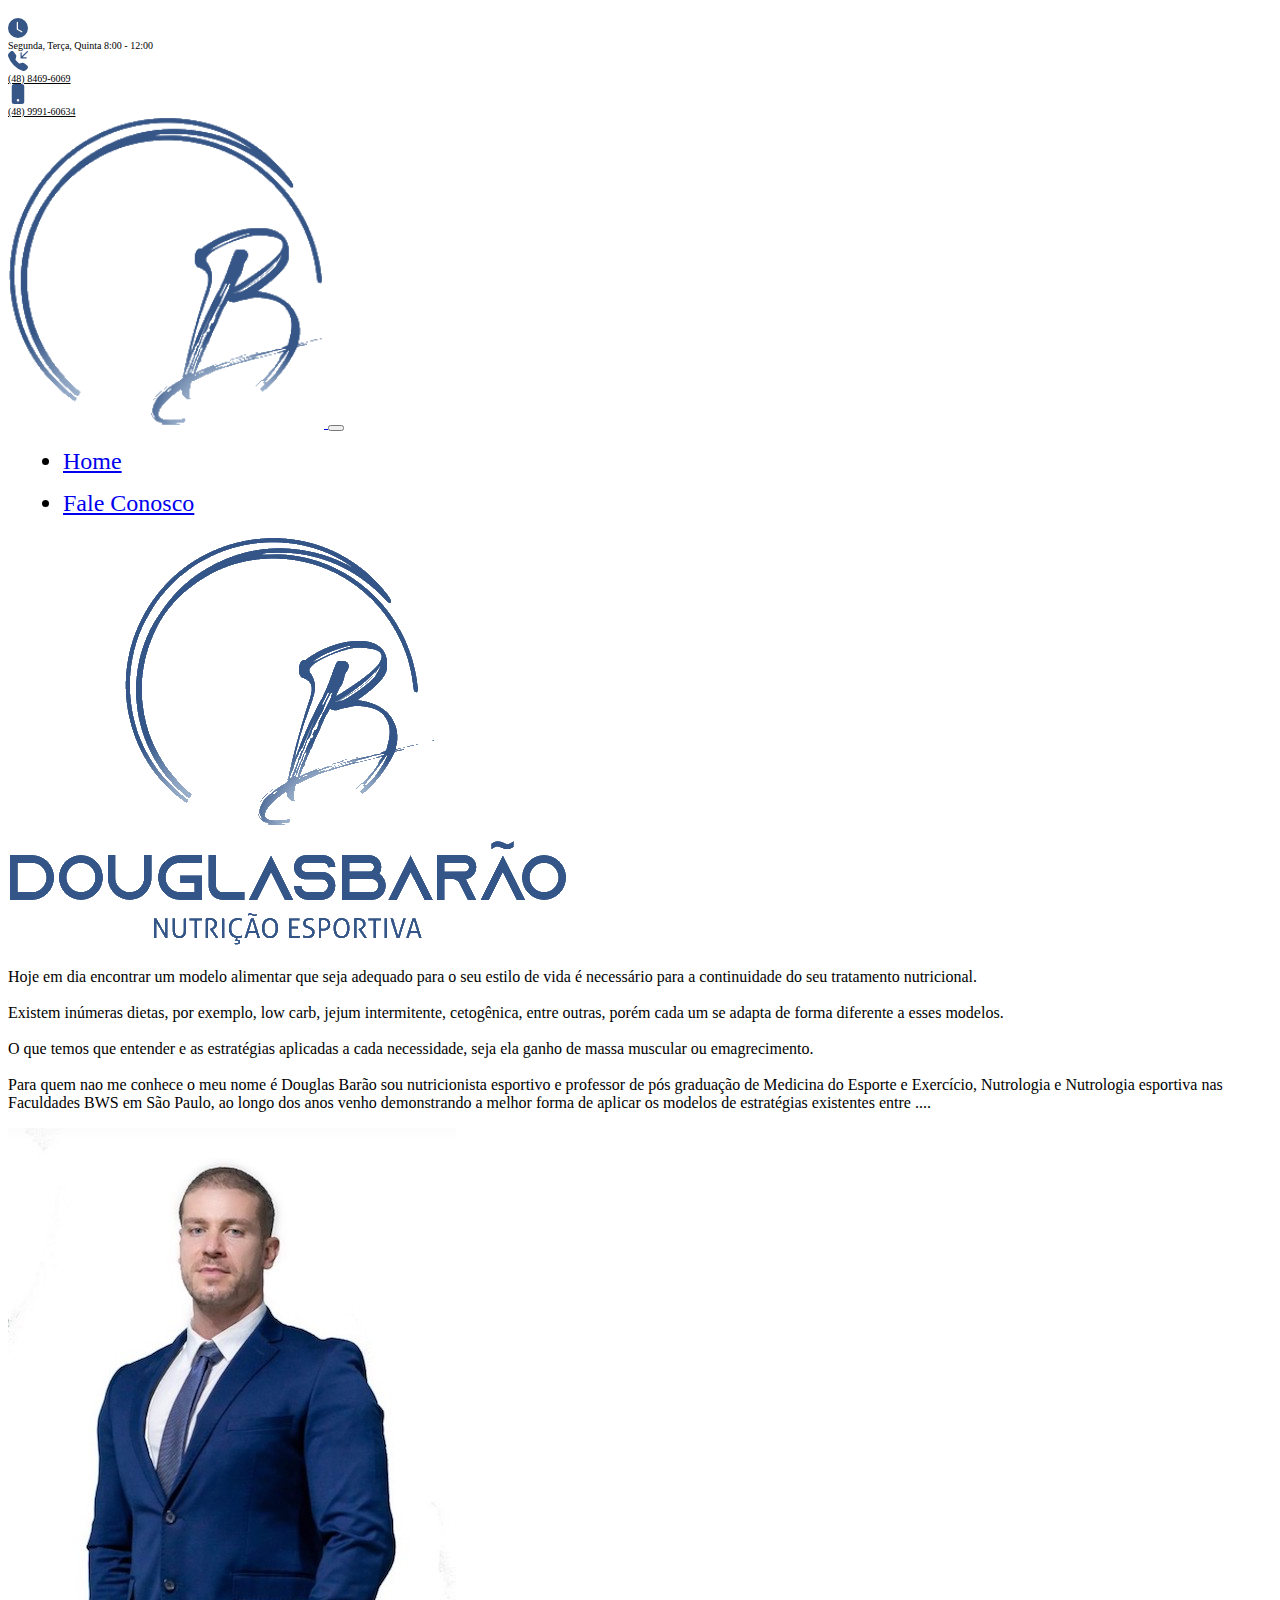
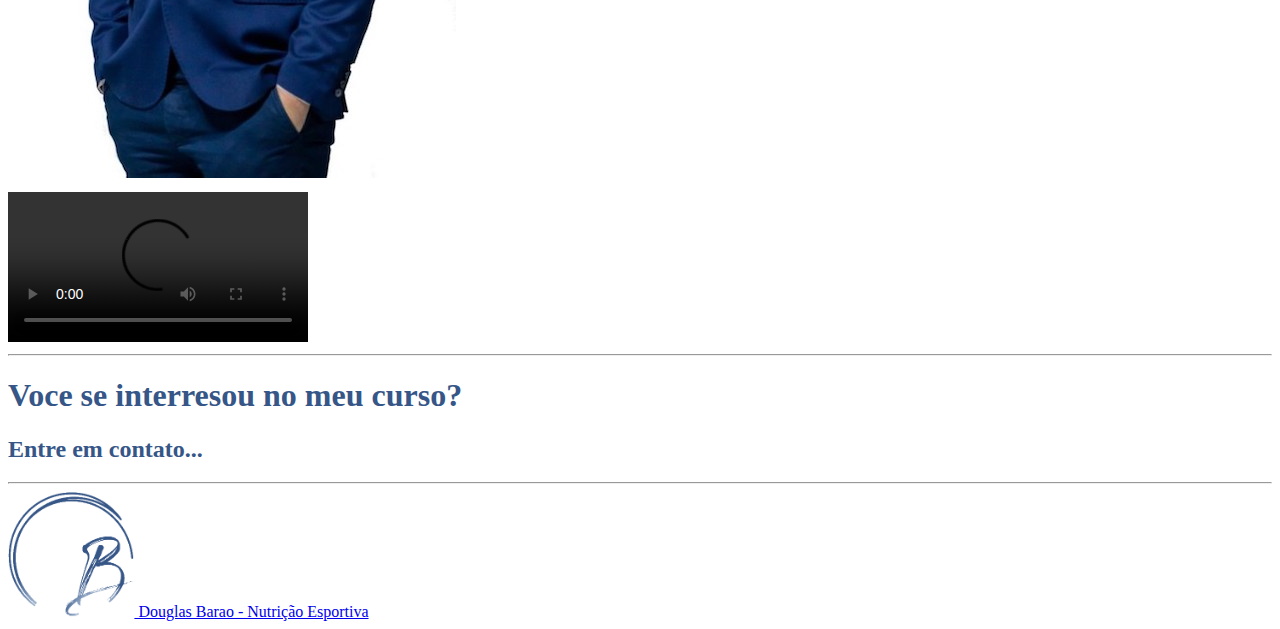
==== index.html @ 57d29540 "adding all files to github" ====
<!doctype html>
<html lang="en">
  <head>
    <!-- Required meta tags -->
    <meta charset="utf-8">
    <meta name="viewport" content="width=device-width, initial-scale=1">

    <!-- Bootstrap CSS -->
    <link rel="icon" type="image/png" href="./assets/images/logo4-transparent.png">
    <link href="https://cdn.jsdelivr.net/npm/bootstrap@5.0.0-beta1/dist/css/bootstrap.min.css" rel="stylesheet" integrity="sha384-giJF6kkoqNQ00vy+HMDP7azOuL0xtbfIcaT9wjKHr8RbDVddVHyTfAAsrekwKmP1" crossorigin="anonymous">
    <link rel="stylesheet" href="styles.css">
    <title>Douglas Baraõ - Nutrição Esportiva</title>
  </head>
  <body>

    <section class="container">
        <nav class="contact-info-header">
            <div class="row">
                <div class="col-sm-12 col-md-4 text-center">
                    <div class="contact-icon mb-2">
                        <svg xmlns="http://www.w3.org/2000/svg" width="20" height="20" fill="currentColor" class="bi bi-clock-fill" viewBox="0 0 16 16"><path fill-rule="evenodd" d="M16 8A8 8 0 1 1 0 8a8 8 0 0 1 16 0zM8 3.5a.5.5 0 0 0-1 0V9a.5.5 0 0 0 .252.434l3.5 2a.5.5 0 0 0 .496-.868L8 8.71V3.5z"/></svg>
                    </div>
                    <div class="days-hours">
                        Segunda, Terça, Quinta 8:00 - 12:00
                    </div>
                </div>

                    <div class="col-sm-12 col-md-4 text-center">
                    <div class="contact-icon mb-2">
                        <svg xmlns="http://www.w3.org/2000/svg" width="20" height="20" fill="currentColor" class="bi bi-telephone-inbound-fill contact-icon" viewBox="0 0 16 16"><path fill-rule="evenodd" d="M1.885.511a1.745 1.745 0 0 1 2.61.163L6.29 2.98c.329.423.445.974.315 1.494l-.547 2.19a.678.678 0 0 0 .178.643l2.457 2.457a.678.678 0 0 0 .644.178l2.189-.547a1.745 1.745 0 0 1 1.494.315l2.306 1.794c.829.645.905 1.87.163 2.611l-1.034 1.034c-.74.74-1.846 1.065-2.877.702a18.634 18.634 0 0 1-7.01-4.42 18.634 18.634 0 0 1-4.42-7.009c-.362-1.03-.037-2.137.703-2.877L1.885.511zM15.854.146a.5.5 0 0 1 0 .708L11.707 5H14.5a.5.5 0 0 1 0 1h-4a.5.5 0 0 1-.5-.5v-4a.5.5 0 0 1 1 0v2.793L15.146.146a.5.5 0 0 1 .708 0z"></svg>
                    </div>
                    <div class="office-phone">
                        <a class="phone-link" href="tel:(48) 8469-6069">(48) 8469-6069</a></span>
                    </div>
                    </div>

                    <div class="col-sm-12 col-md-4 text-center">
                    <div class="contact-icon mb-2">
                        <svg xmlns="http://www.w3.org/2000/svg" width="20" height="20" fill="currentColor" class="bi bi-phone-fill contact-icon" viewBox="0 0 16 16"><path fill-rule="evenodd" d="M3 2a2 2 0 0 1 2-2h6a2 2 0 0 1 2 2v12a2 2 0 0 1-2 2H5a2 2 0 0 1-2-2V2zm6 11a1 1 0 1 1-2 0 1 1 0 0 1 2 0z"/></svg>
                    </div>
                    <div class="whatsapp-phone">
                        <a class="phone-link" href="tel:(48) 9991-60634">(48) 9991-60634</a></span>
                    </div>
                </div>
                </div>
            </div>
          </nav>
    </section>

    <section class="container mt-2">
        <nav class="navbar navbar-expand-lg navbar-light bg-light">
            <div class="container-fluid">
              <a class="navbar-brand" href="#">
                <img src="./assets/images/logo4-transparent.png" alt="" width="25%" height="" class="d-inline-block align-top">
              </a>
              <button class="navbar-toggler" type="button" data-bs-toggle="collapse" data-bs-target="#navbarTogglerDemo02" aria-controls="navbarTogglerDemo02" aria-expanded="false" aria-label="Toggle navigation">
                <span class="navbar-toggler-icon"></span>
              </button>
              <div class="collapse navbar-collapse" id="navbarTogglerDemo02">
                <ul class="navbar-nav me-auto mb-2 mb-lg-0 text-center">
                  <li class="nav-item">
                    <a class="nav-link active" aria-current="page" href="#">Home</a>
                  </li>
                  <!-- <li class="nav-item">
                    <a class="nav-link" href="#">Aulas e eventos</a>
                  </li> -->
                  <!-- <li class="nav-item">
                    <a class="nav-link" href="#" tabindex="-1" aria-disabled="true">Consultas</a>
                  </li> -->
                  <li class="nav-item">
                    <a class="nav-link" href="/#contact" tabindex="-1" aria-disabled="true">Fale Conosco</a>
                  </li>
                </ul>
              </div>
            </div>
          </nav>
    </section>
    
    
    <section class="container">
          <div class="row m-3">

            <div class="col-sm-12 col-md-6 col-lg-4  my-auto text-center">
              <img class="img-fluid" src="./assets/images/logo3-transparent.png">
          </div>

            <div class="col-sm-12 col-md-6 col-lg-4 my-auto text-center">
              <p>
                Hoje em dia encontrar um modelo alimentar que seja adequado para o seu estilo de vida é necessário para a continuidade do seu tratamento nutricional. 
                <br>
                <br>
                Existem inúmeras dietas, por exemplo, low carb, jejum intermitente, cetogênica, entre outras, porém cada um se adapta de forma diferente a esses modelos. 
                <br>
                <br>
                O que temos que entender e as estratégias aplicadas a cada necessidade, seja ela ganho de massa muscular ou emagrecimento. 
                <br>
                <br>
                Para quem nao me conhece o meu nome é Douglas Barão sou nutricionista esportivo e professor de pós graduação de Medicina do Esporte e Exercício, Nutrologia e Nutrologia esportiva nas Faculdades BWS em São Paulo, ao longo dos anos venho demonstrando a melhor forma de aplicar os modelos de estratégias existentes entre ....
              </p>
            </div>

            <div class="col-sm-12 col-md-12 col-lg-4 text-center">
              <img class="img-fluid profile-pic" src="./assets/images/preview.jpg">
            </div>

            

            
          </div>

        <div class="row">
            <div class="col-sm-12 text-center">
                <video controls>
                    <source src="" type="video/mp4">
                  Your browser does not support the video tag.
                  </video>
            </div>
            
        </div>
            
        
        
      </section>

    <section class="container mt-5 mb-5">
      <hr>
        <h1 id="contact" class="text-center">Voce se interresou no meu curso?</h1>
        <h2 class="text-center">Entre em contato...</h2>
        <hr>

        <div class="row contact-form mx-auto">
          <div class="engage-hub-form-embed" id="eh_form_6292966520913920" data-id="6292966520913920"> </div>
          </div>
        </div>
    </section>

    <section>
      <nav class="navbar navbar-light bg-light mt-5">
        <div class="container-fluid">
          <a class="navbar-brand footer" href="#">
            <img src="./assets/images/logo4-transparent.png" width="10%" class="d-inline-block align-top align-middle">
            Douglas Barao - Nutrição Esportiva</a>
        </div>
      </nav>
    </section>


    <!-- Optional JavaScript; choose one of the two! -->

    <!-- Option 1: Bootstrap Bundle with Popper -->
    <script src="https://cdn.jsdelivr.net/npm/bootstrap@5.0.0-beta1/dist/js/bootstrap.bundle.min.js" integrity="sha384-ygbV9kiqUc6oa4msXn9868pTtWMgiQaeYH7/t7LECLbyPA2x65Kgf80OJFdroafW" crossorigin="anonymous"></script>

    <script type="text/javascript" >var EhAPI = EhAPI || {}; EhAPI.after_load = function(){EhAPI.set_account('4vk7k6dva87l0l9sbqcbg350kk', 'gmailudkg');EhAPI.execute('rules');};(function(d,s,f) {var sc=document.createElement(s);sc.type='text/javascript';sc.async=true;sc.src=f;var m=document.getElementsByTagName(s)[0];m.parentNode.insertBefore(sc,m);   })(document, 'script', '//d2p078bqz5urf7.cloudfront.net/jsapi/ehform.js');</script>
    <!-- Option 2: Separate Popper and Bootstrap JS -->
    <!--
    <script src="https://cdn.jsdelivr.net/npm/@popperjs/core@2.5.4/dist/umd/popper.min.js" integrity="sha384-q2kxQ16AaE6UbzuKqyBE9/u/KzioAlnx2maXQHiDX9d4/zp8Ok3f+M7DPm+Ib6IU" crossorigin="anonymous"></script>
    <script src="https://cdn.jsdelivr.net/npm/bootstrap@5.0.0-beta1/dist/js/bootstrap.min.js" integrity="sha384-pQQkAEnwaBkjpqZ8RU1fF1AKtTcHJwFl3pblpTlHXybJjHpMYo79HY3hIi4NKxyj" crossorigin="anonymous"></script>
    -->
  </body>
</html>
---- styles.css ----
.contact-info-header {
    padding-top: 10px;
    font-family: azonix;
    font-size: 10px;
    color: rgb(54,86,135);
    background-color: white;

}

.phone-link, .days-hours {
    color: black;
    font-size: 10px;
}


.nav-item {
    font-size: 24px;
    margin: 15px;
}

.logo {
    max-width: 100%;
}

h1, h2  {
    font-family: azonix;
    color: rgb(54,86,135);
}


.form-label {
    font-family: azonix;
}

video {
    margin-top: 10px;
    max-width: 100%;

}

.footer {
    font-family: azonix;
}


@media only screen and (max-width: 500px) {
    .contact-icon {
        display: none;
    }

    .profile-pic {
        display: none;
    }
  }

/*! Generated by Font Squirrel (https://www.fontsquirrel.com) on December 24, 2020 */
@font-face {
    font-family: 'azonixregular';
    src: url('azonix-webfont.woff2') format('woff2'),
         url('azonix-webfont.woff') format('woff');
    font-weight: normal;
    font-style: normal;

}
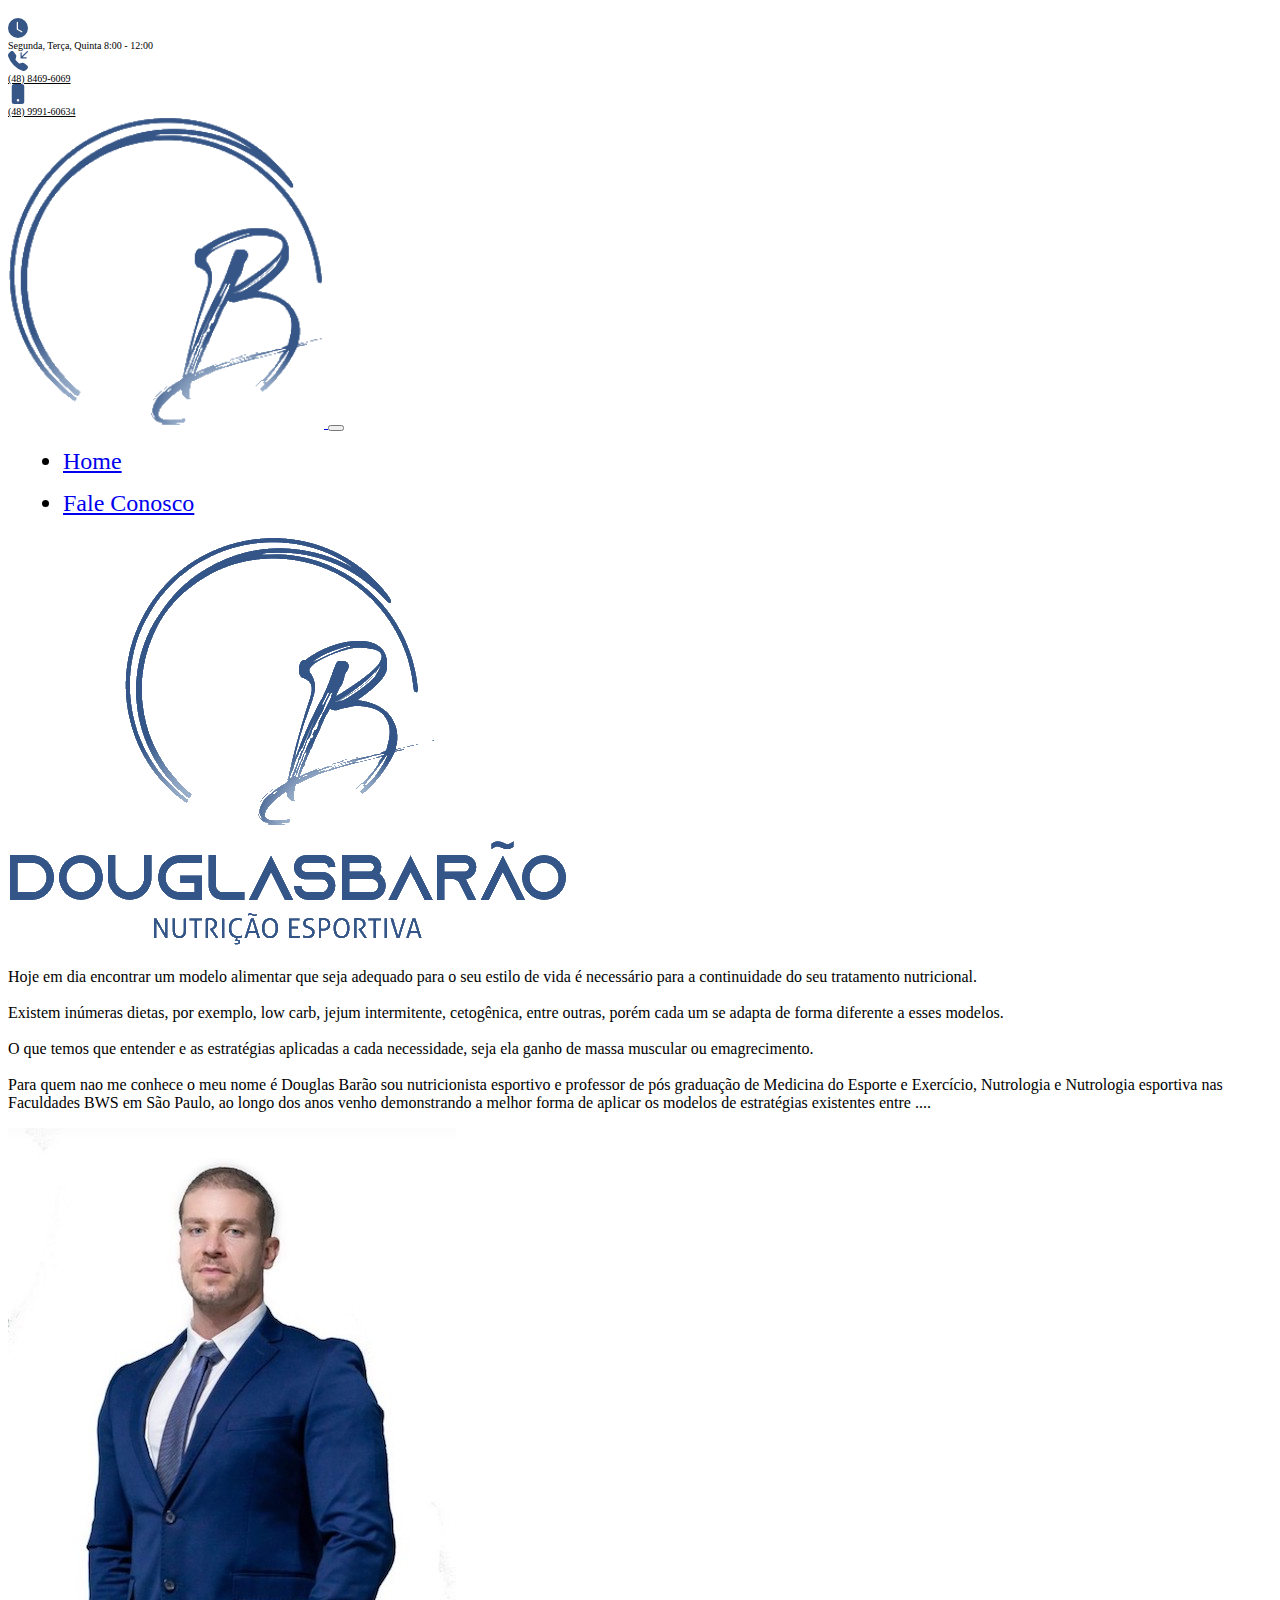
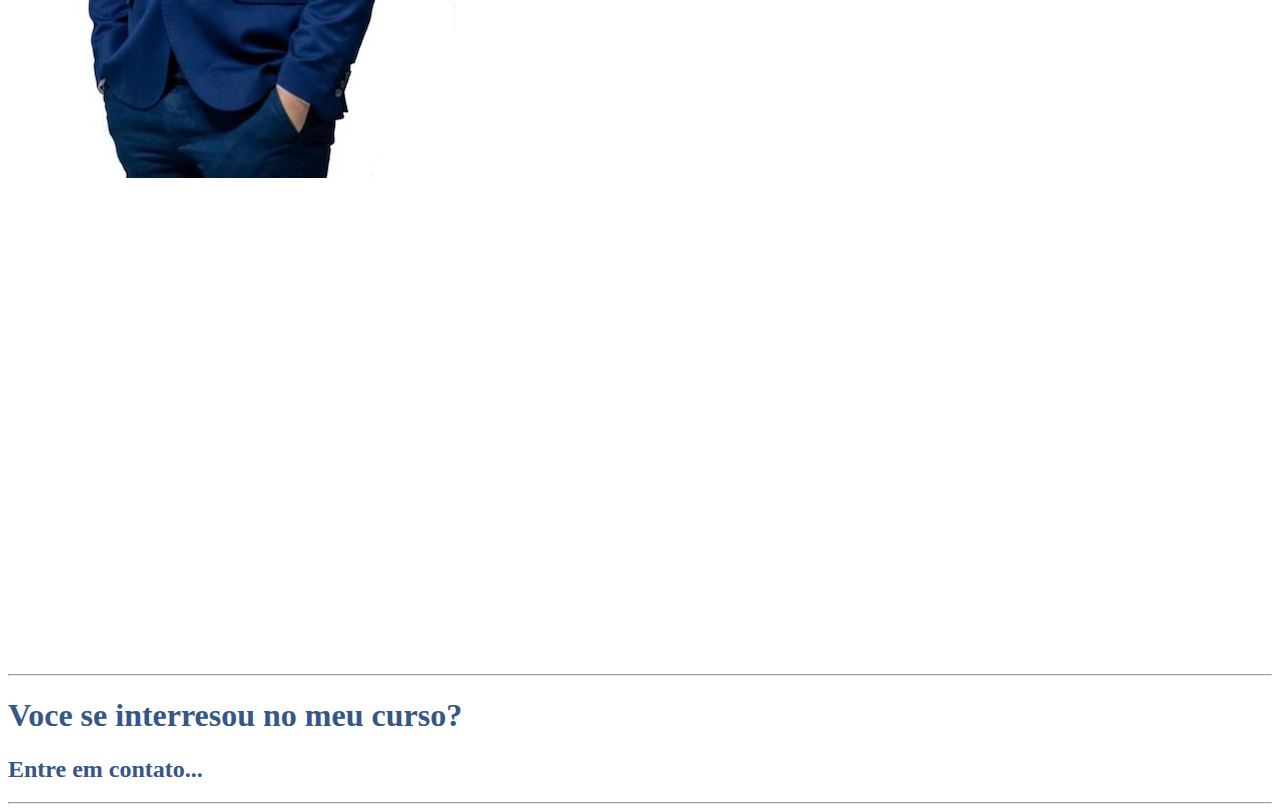
==== commit 5c32731a: "replacing video with Vimeo embed" ====
--- a/index.html
+++ b/index.html
@@ -110,10 +110,7 @@
 
         <div class="row">
             <div class="col-sm-12 text-center">
-                <video controls>
-                    <source src="" type="video/mp4">
-                  Your browser does not support the video tag.
-                  </video>
+              <iframe src="https://player.vimeo.com/video/498799279" width="640" height="480" frameborder="0" allow="autoplay; fullscreen" allowfullscreen></iframe>
             </div>
             
         </div>
@@ -135,13 +132,7 @@
     </section>
 
     <section>
-      <nav class="navbar navbar-light bg-light mt-5">
-        <div class="container-fluid">
-          <a class="navbar-brand footer" href="#">
-            <img src="./assets/images/logo4-transparent.png" width="10%" class="d-inline-block align-top align-middle">
-            Douglas Barao - Nutrição Esportiva</a>
-        </div>
-      </nav>
+      
     </section>
 
 
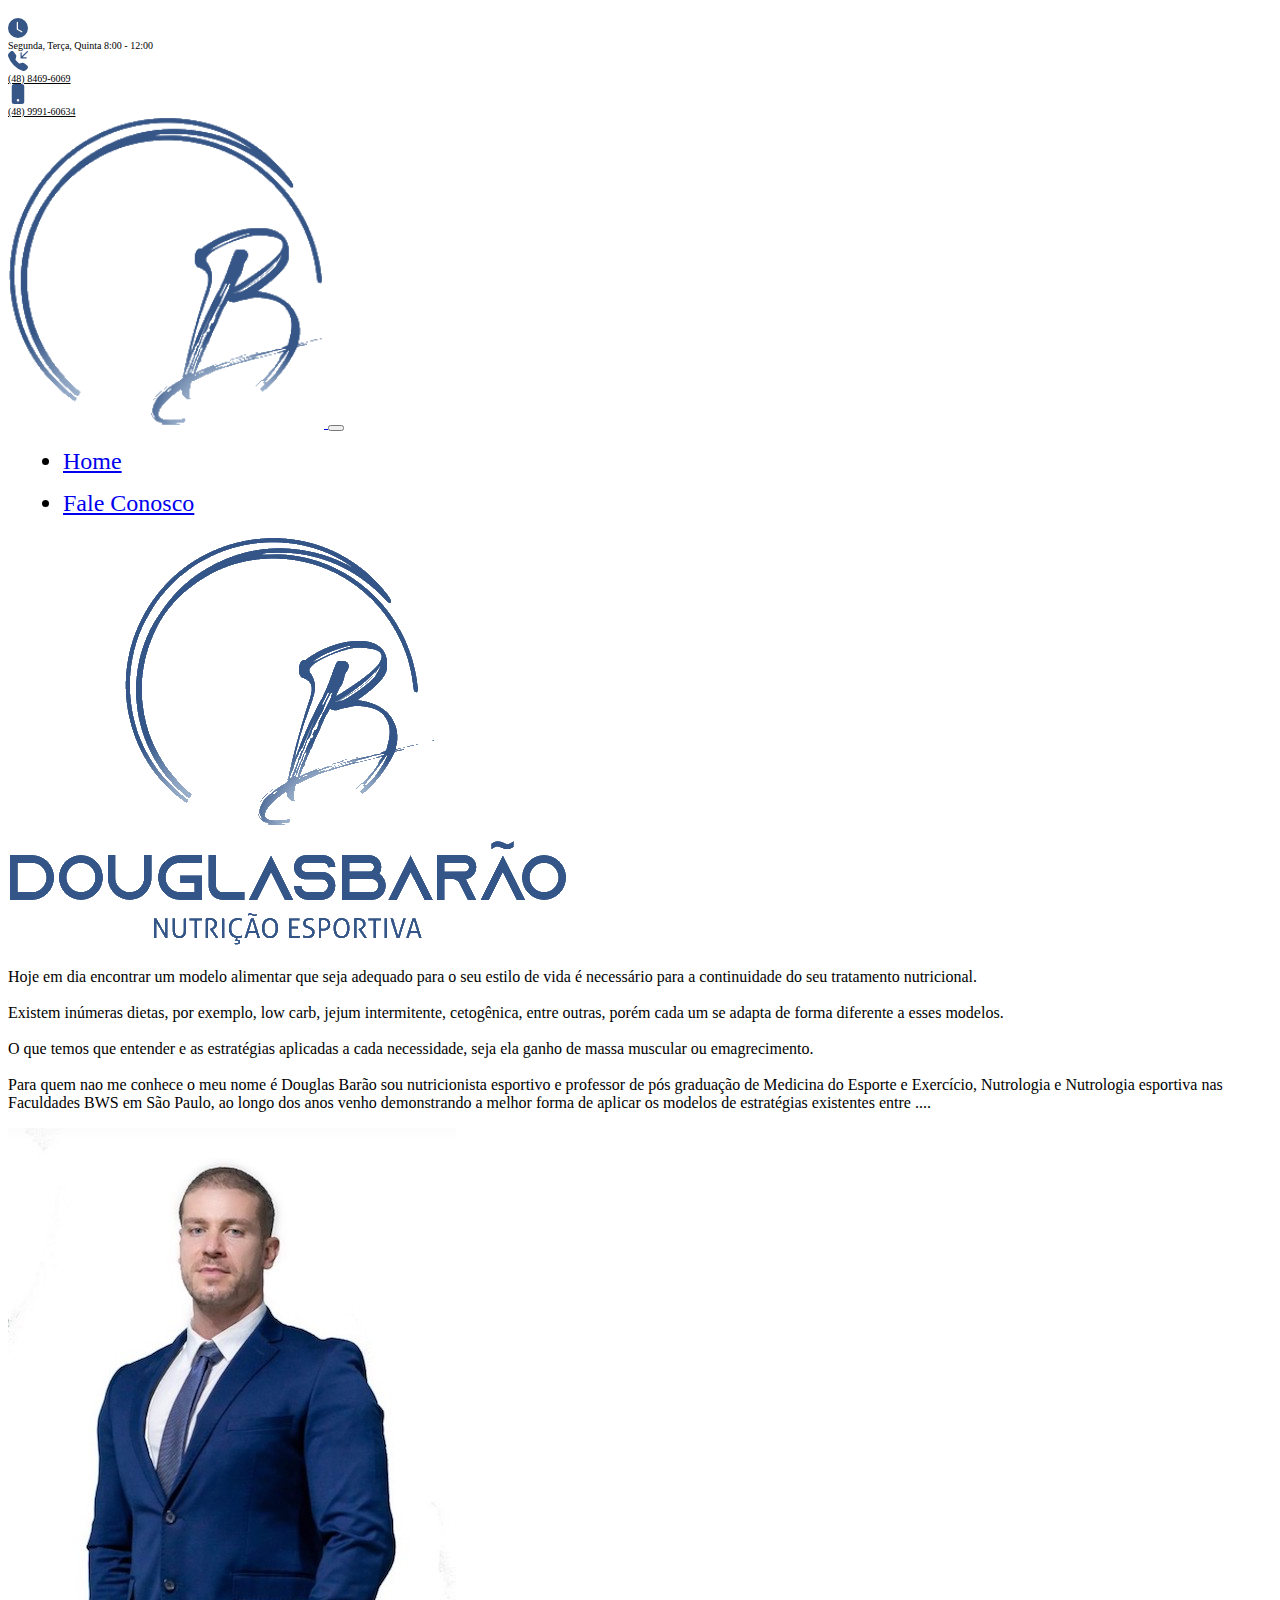
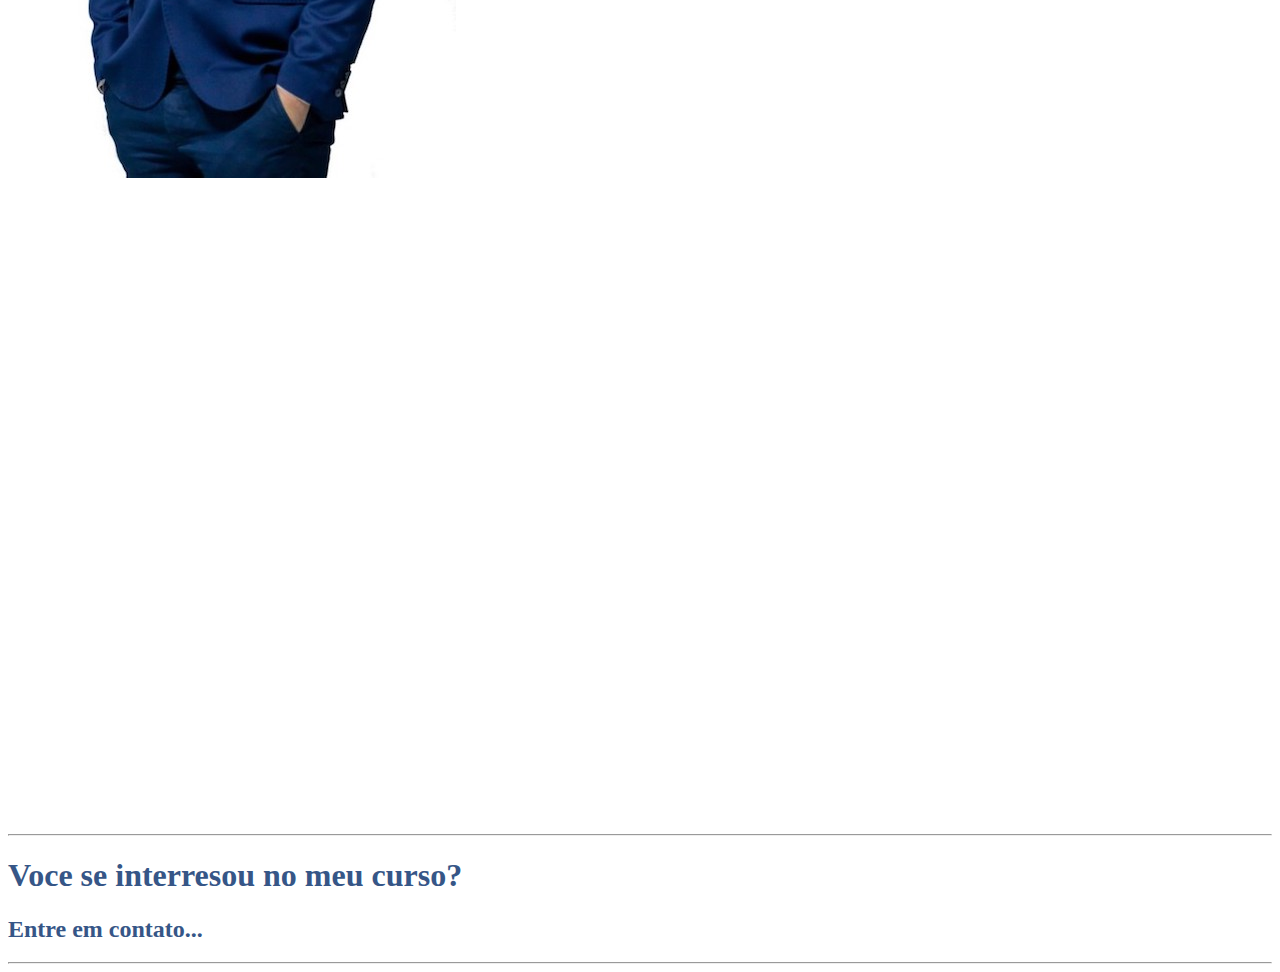
==== commit 3717904f: "updating iframe since old one was bad" ====
--- a/index.html
+++ b/index.html
@@ -110,7 +110,7 @@
 
         <div class="row">
             <div class="col-sm-12 text-center">
-              <iframe src="https://player.vimeo.com/video/498799279" width="640" height="480" frameborder="0" allow="autoplay; fullscreen" allowfullscreen></iframe>
+              <iframe src="https://player.vimeo.com/video/498828198" width="100%" height="640" frameborder="0" allow="autoplay; fullscreen" allowfullscreen></iframe>
             </div>
             
         </div>
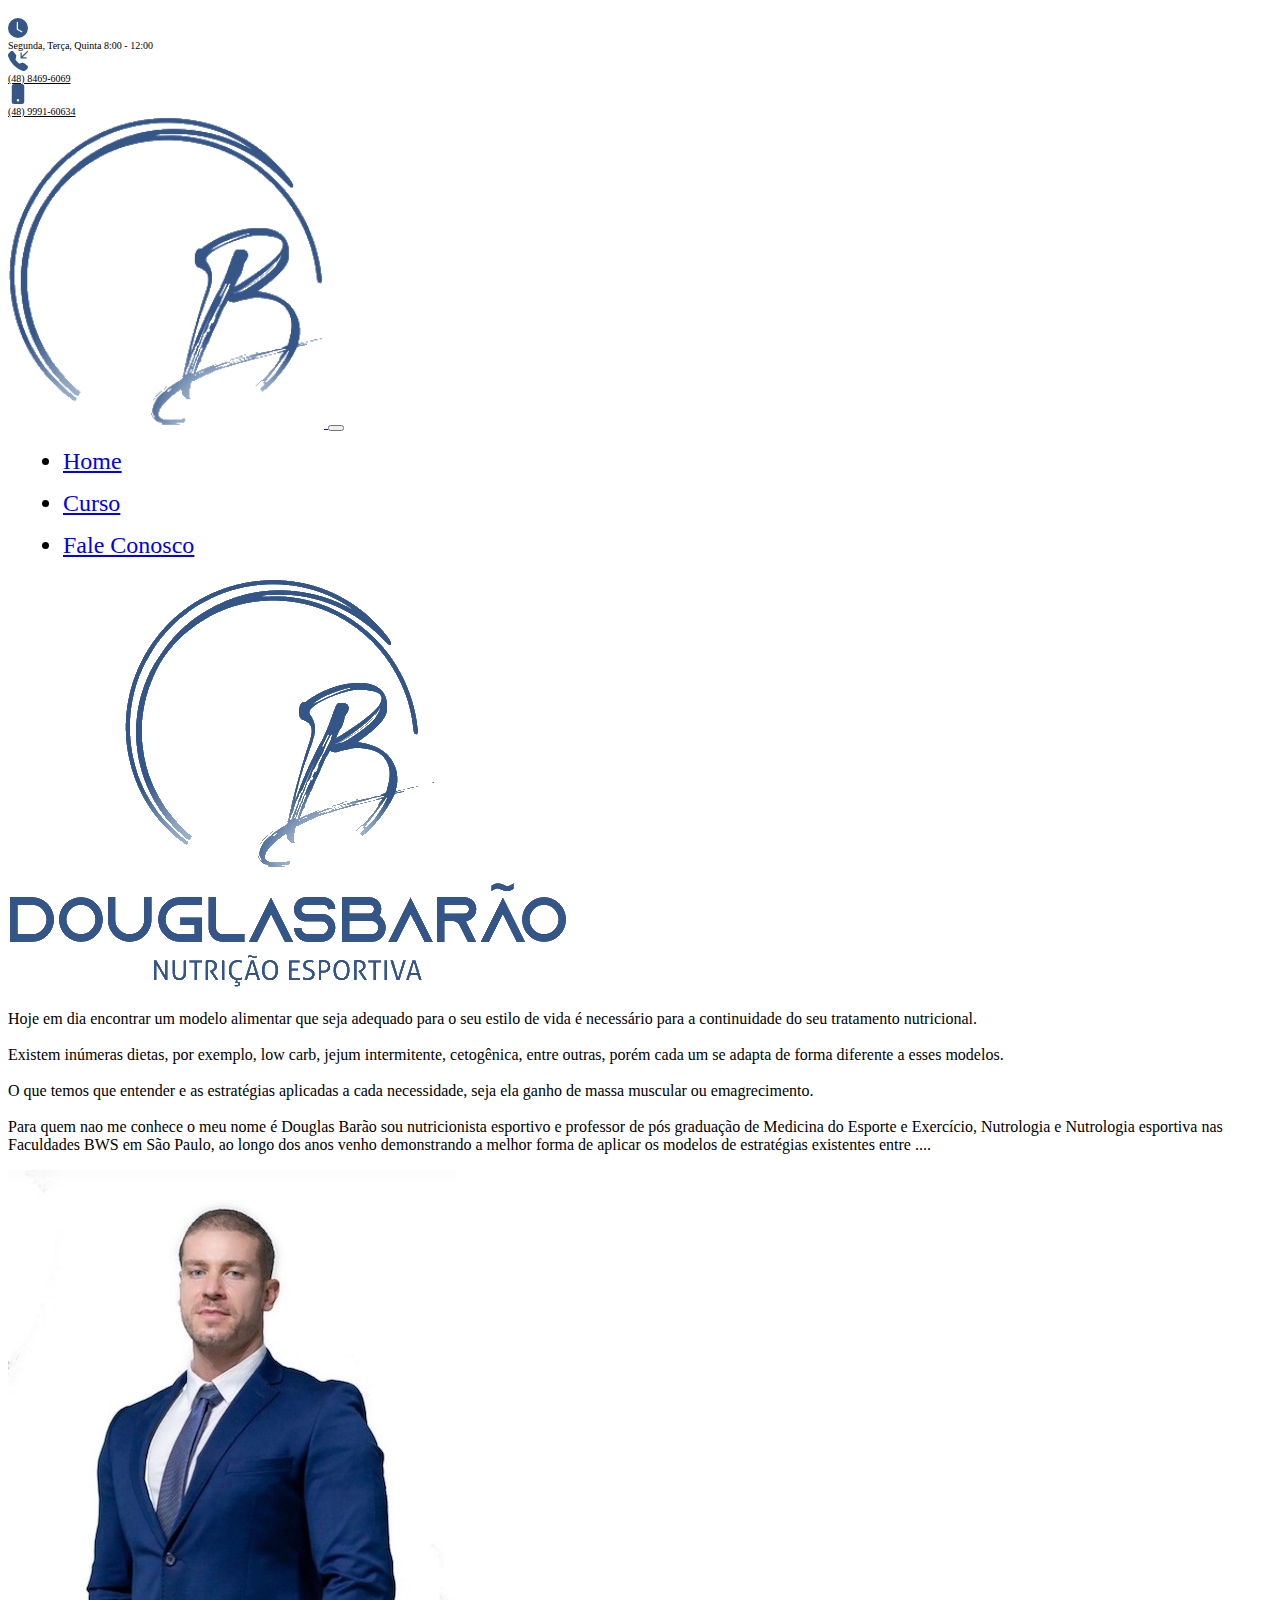
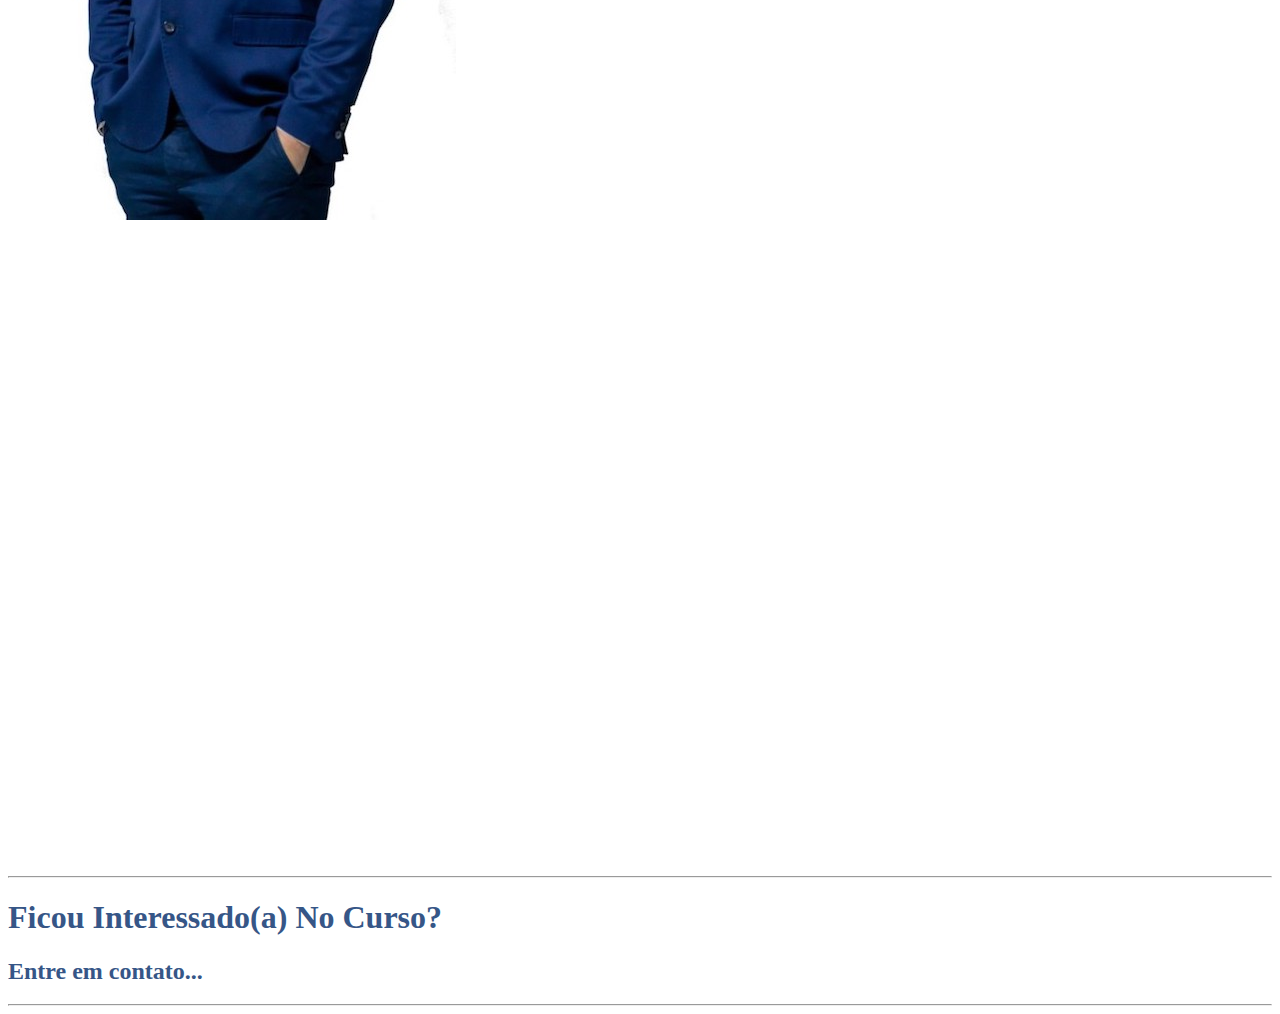
==== commit 30e1ba8a: "adding google analytics" ====
--- a/index.html
+++ b/index.html
@@ -4,6 +4,15 @@
     <!-- Required meta tags -->
     <meta charset="utf-8">
     <meta name="viewport" content="width=device-width, initial-scale=1">
+
+    <!-- Global site tag (gtag.js) - Google Analytics -->
+    <script async src="https://www.googletagmanager.com/gtag/js?id=G-9KH6MT0613"></script>
+    <script>
+    window.dataLayer = window.dataLayer || [];
+    function gtag(){dataLayer.push(arguments);}
+    gtag('js', new Date());
+    gtag('config', 'G-9KH6MT0613');
+    </script>
 
     <!-- Bootstrap CSS -->
     <link rel="icon" type="image/png" href="./assets/images/logo4-transparent.png">
@@ -50,7 +59,7 @@
     <section class="container mt-2">
         <nav class="navbar navbar-expand-lg navbar-light bg-light">
             <div class="container-fluid">
-              <a class="navbar-brand" href="#">
+              <a class="navbar-brand" href="/index.html">
                 <img src="./assets/images/logo4-transparent.png" alt="" width="25%" height="" class="d-inline-block align-top">
               </a>
               <button class="navbar-toggler" type="button" data-bs-toggle="collapse" data-bs-target="#navbarTogglerDemo02" aria-controls="navbarTogglerDemo02" aria-expanded="false" aria-label="Toggle navigation">
@@ -59,11 +68,11 @@
               <div class="collapse navbar-collapse" id="navbarTogglerDemo02">
                 <ul class="navbar-nav me-auto mb-2 mb-lg-0 text-center">
                   <li class="nav-item">
-                    <a class="nav-link active" aria-current="page" href="#">Home</a>
+                    <a class="nav-link active" aria-current="page" href="/index.html">Home</a>
                   </li>
-                  <!-- <li class="nav-item">
-                    <a class="nav-link" href="#">Aulas e eventos</a>
-                  </li> -->
+                  <li class="nav-item">
+                    <a class="nav-link" href="/course.html">Curso</a>
+                  </li>
                   <!-- <li class="nav-item">
                     <a class="nav-link" href="#" tabindex="-1" aria-disabled="true">Consultas</a>
                   </li> -->
@@ -119,9 +128,10 @@
         
       </section>
 
+
     <section class="container mt-5 mb-5">
       <hr>
-        <h1 id="contact" class="text-center">Voce se interresou no meu curso?</h1>
+        <h1 id="contact" class="text-center">Ficou Interessado(a) No Curso?</h1>
         <h2 class="text-center">Entre em contato...</h2>
         <hr>
 
--- a/styles.css
+++ b/styles.css
@@ -25,6 +25,10 @@
 h1, h2  {
     font-family: azonix;
     color: rgb(54,86,135);
+}
+
+p {
+    font-family: azonix;
 }
 
 
